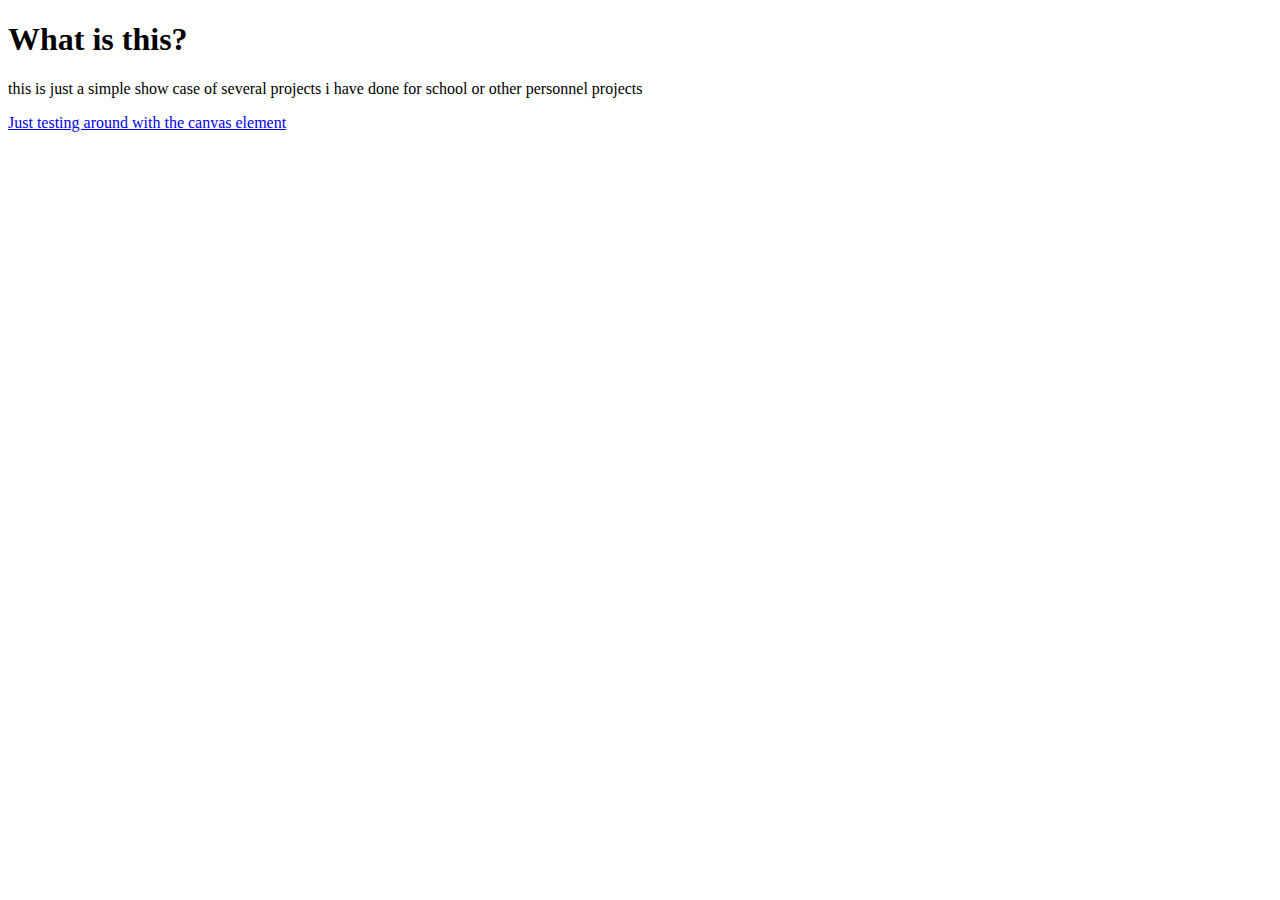
==== index.html @ f7493c93 "Update index.html" ====
<!doctype html>
<html>
<head>
<meta charset="utf-8">
<link href="Style.css" type="text/css" rel="stylesheet">

<title>Projects</title>
</head>	
<body>
	<h1>What is this?</h1>
	<p>this is just a simple show case of several projects i have done for school or other personnel projects</p>
	<a href="https://github.com/Monkey02Psycho/HTML5Canvas/blob/master/index.html"> Just testing around with the canvas element</a>
</body>
</html>
---- Style.css ----

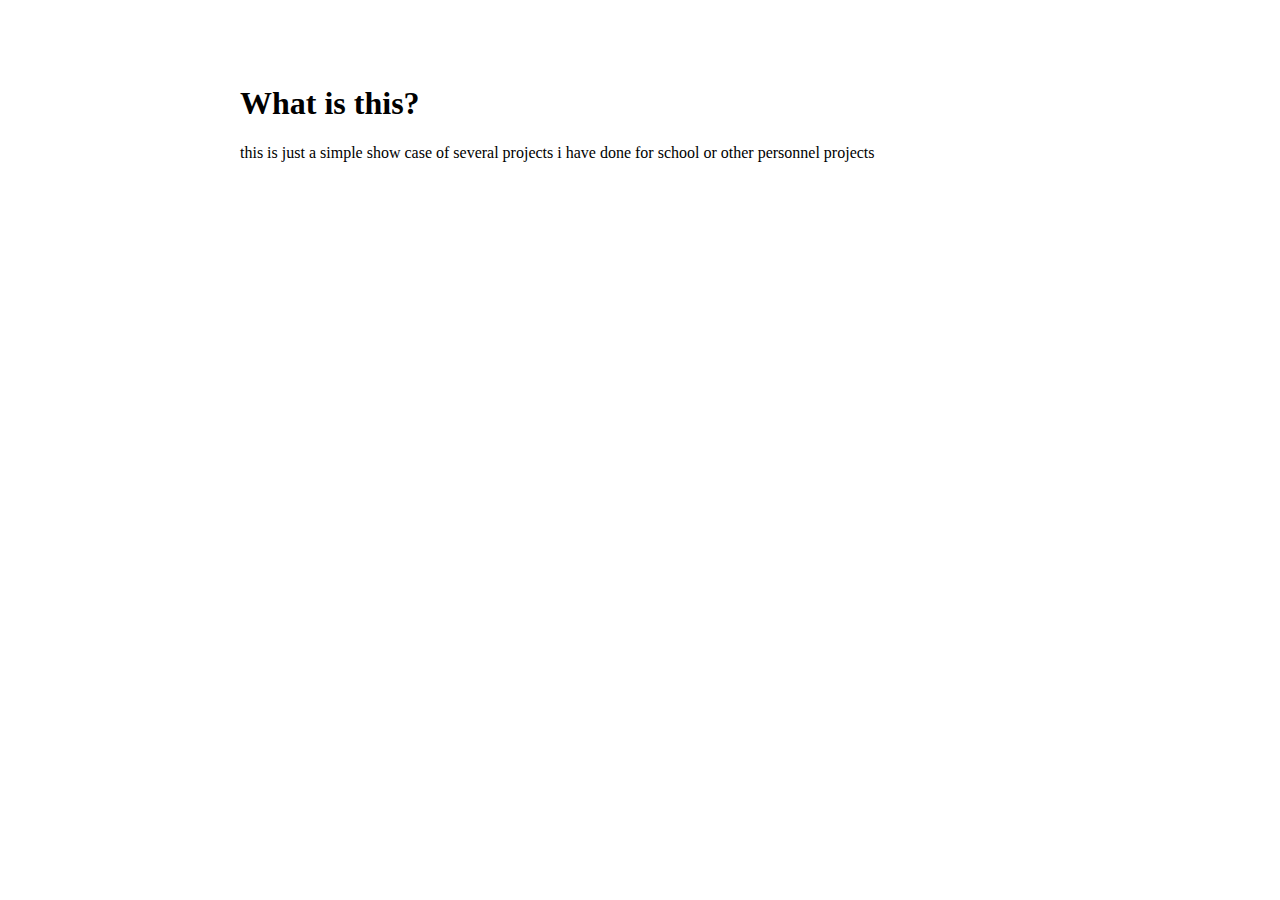
==== commit 0216ca5b: "updated style sheet" ====
--- a/index.html
+++ b/index.html
@@ -9,6 +9,5 @@
 <body>
 	<h1>What is this?</h1>
 	<p>this is just a simple show case of several projects i have done for school or other personnel projects</p>
-	<a href="https://github.com/Monkey02Psycho/HTML5Canvas/blob/master/index.html"> Just testing around with the canvas element</a>
 </body>
 </html>
--- a/Style.css
+++ b/Style.css
@@ -1 +1,8 @@
-
+body{
+    margin: 2em auto;
+    padding: 2em;
+    max-width: 800px;
+}
+p{
+    font-size: 16px;
+}
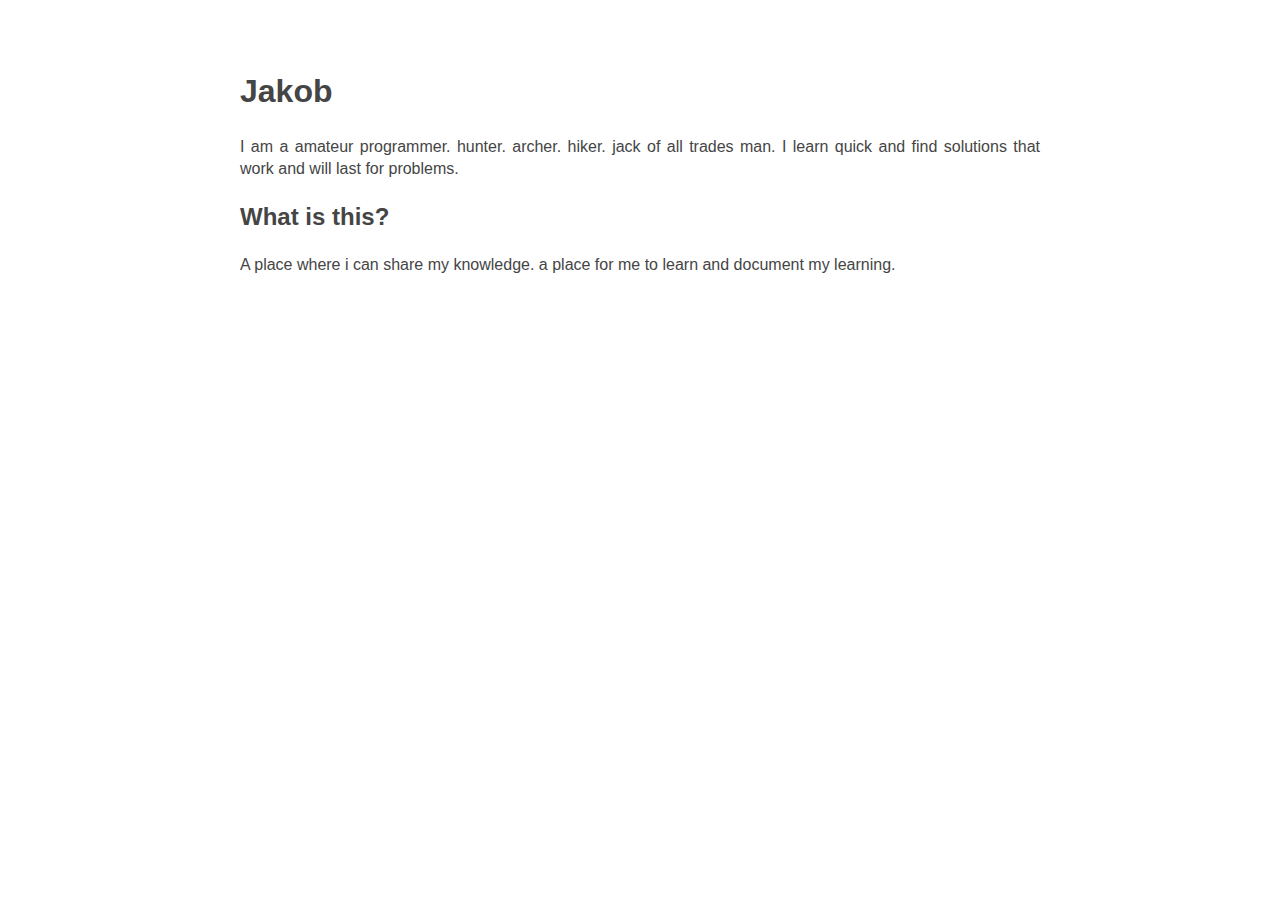
==== commit 9ec9e6c2: "added some text" ====
--- a/index.html
+++ b/index.html
@@ -1,13 +1,18 @@
 <!doctype html>
 <html>
+
 <head>
-<meta charset="utf-8">
-<link href="Style.css" type="text/css" rel="stylesheet">
+	<meta charset="utf-8">
+	<link href="Style.css" type="text/css" rel="stylesheet">
+	<title>Projects</title>
+	<link id="avast_os_ext_custom_font" href="moz-extension://1aea8627-4f9e-45ac-84ac-695494db9d75/common/ui/fonts/fonts.css" rel="stylesheet" type="text/css">
+</head>
 
-<title>Projects</title>
-</head>	
 <body>
-	<h1>What is this?</h1>
-	<p>this is just a simple show case of several projects i have done for school or other personnel projects</p>
+	<h1>Jakob</h1>
+	<p>I am a amateur programmer. hunter. archer. hiker. jack of all trades man. I learn quick and find solutions that work and will last for problems.</p>
+	<h2>What is this?</h2>
+	<p>A place where i can share my knowledge. a place for me to learn and document my learning.</p>
 </body>
-</html>
+
+</html>--- a/Style.css
+++ b/Style.css
@@ -1,8 +1,10 @@
-body{
+body {
+    font-family: Open Sans,Arial;
+    color: #454545;
+    font-size: 16px;
     margin: 2em auto;
-    padding: 2em;
     max-width: 800px;
+    padding: 1em;
+    line-height: 1.4;
+    text-align: justify;
 }
-p{
-    font-size: 16px;
-}
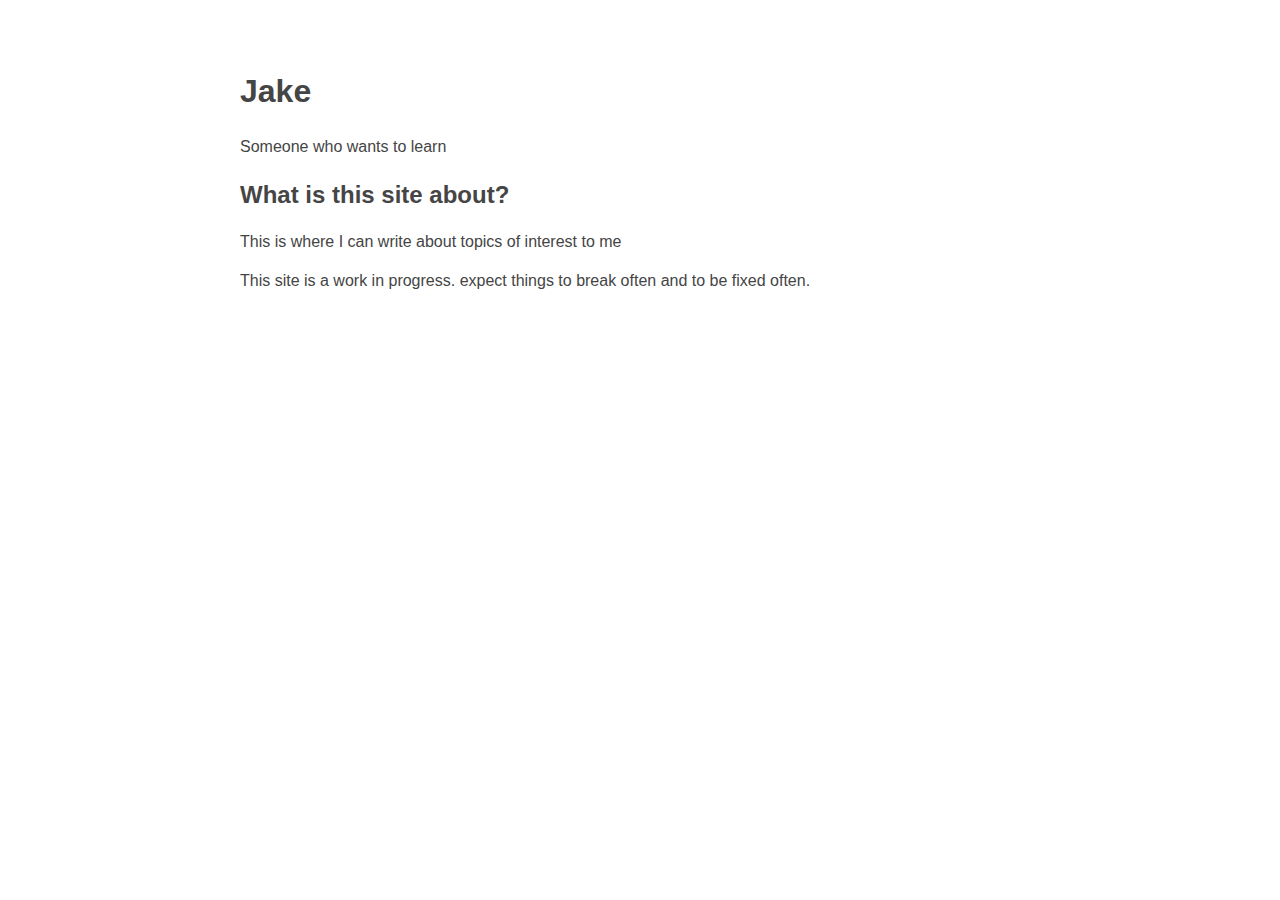
==== commit 812883ba: "changed text. made things all better" ====
--- a/index.html
+++ b/index.html
@@ -5,14 +5,17 @@
 	<meta charset="utf-8">
 	<link href="Style.css" type="text/css" rel="stylesheet">
 	<title>Projects</title>
-	<link id="avast_os_ext_custom_font" href="moz-extension://1aea8627-4f9e-45ac-84ac-695494db9d75/common/ui/fonts/fonts.css" rel="stylesheet" type="text/css">
+	<link id="avast_os_ext_custom_font"
+		href="moz-extension://1aea8627-4f9e-45ac-84ac-695494db9d75/common/ui/fonts/fonts.css" rel="stylesheet"
+		type="text/css">
 </head>
 
 <body>
-	<h1>Jakob</h1>
-	<p>I am a amateur programmer. hunter. archer. hiker. jack of all trades man. I learn quick and find solutions that work and will last for problems.</p>
-	<h2>What is this?</h2>
-	<p>A place where i can share my knowledge. a place for me to learn and document my learning.</p>
+	<h1>Jake</h1>
+	<p>Someone who wants to learn</p>
+	<h2>What is this site about?</h2>
+	<p>This is where I can write about topics of interest to me</p>
+	<p>This site is a work in progress. expect things to break often and to be fixed often.</p>
 </body>
 
 </html>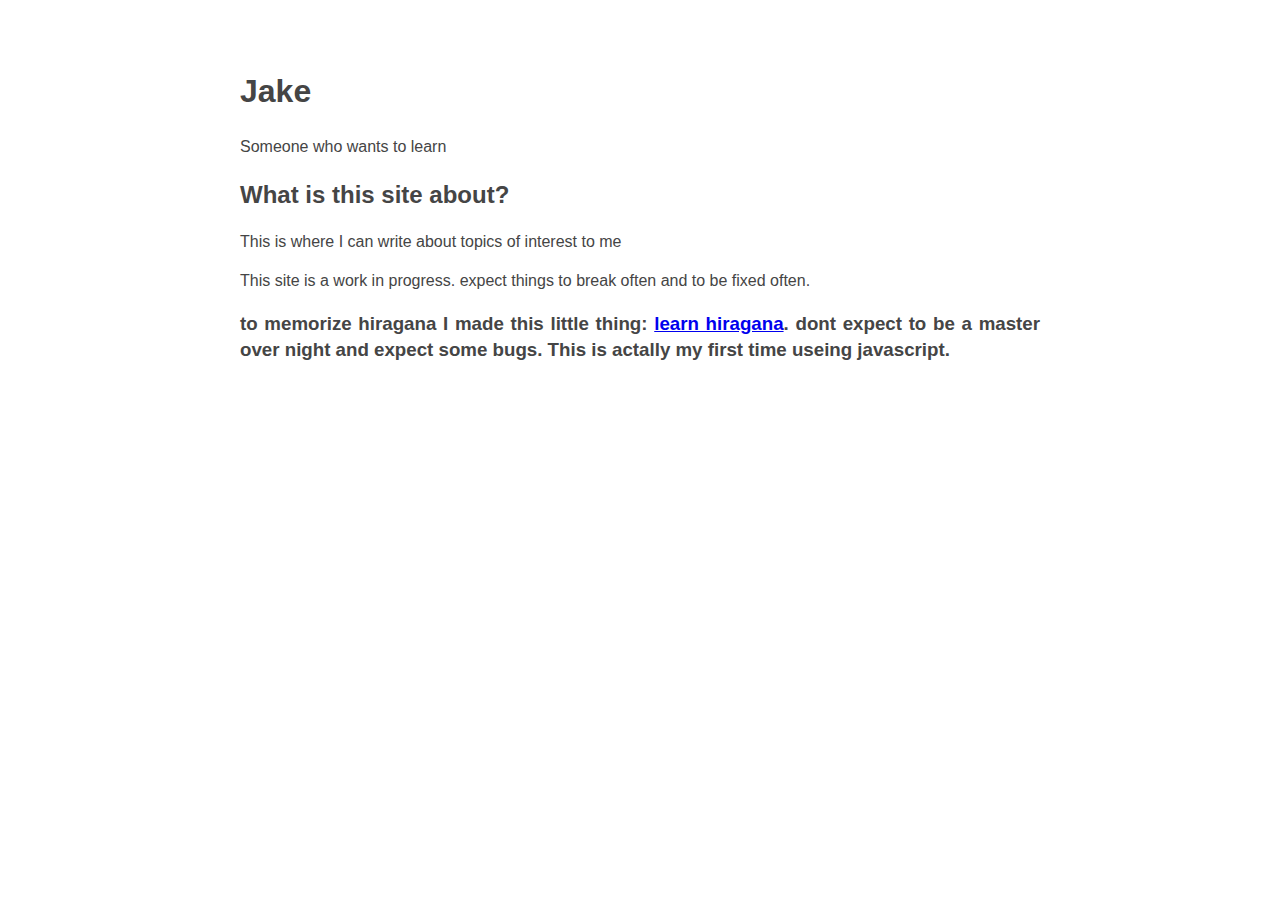
==== commit 541704ac: "added link to the learn jp section" ====
--- a/index.html
+++ b/index.html
@@ -16,6 +16,8 @@
 	<h2>What is this site about?</h2>
 	<p>This is where I can write about topics of interest to me</p>
 	<p>This site is a work in progress. expect things to break often and to be fixed often.</p>
+
+	<h3>to memorize hiragana I made this little thing: <a href="/learn_japanese/index.html">learn hiragana</a>. dont expect to be a master over night and expect some bugs. This is actally my first time useing javascript.</h3>
 </body>
 
 </html>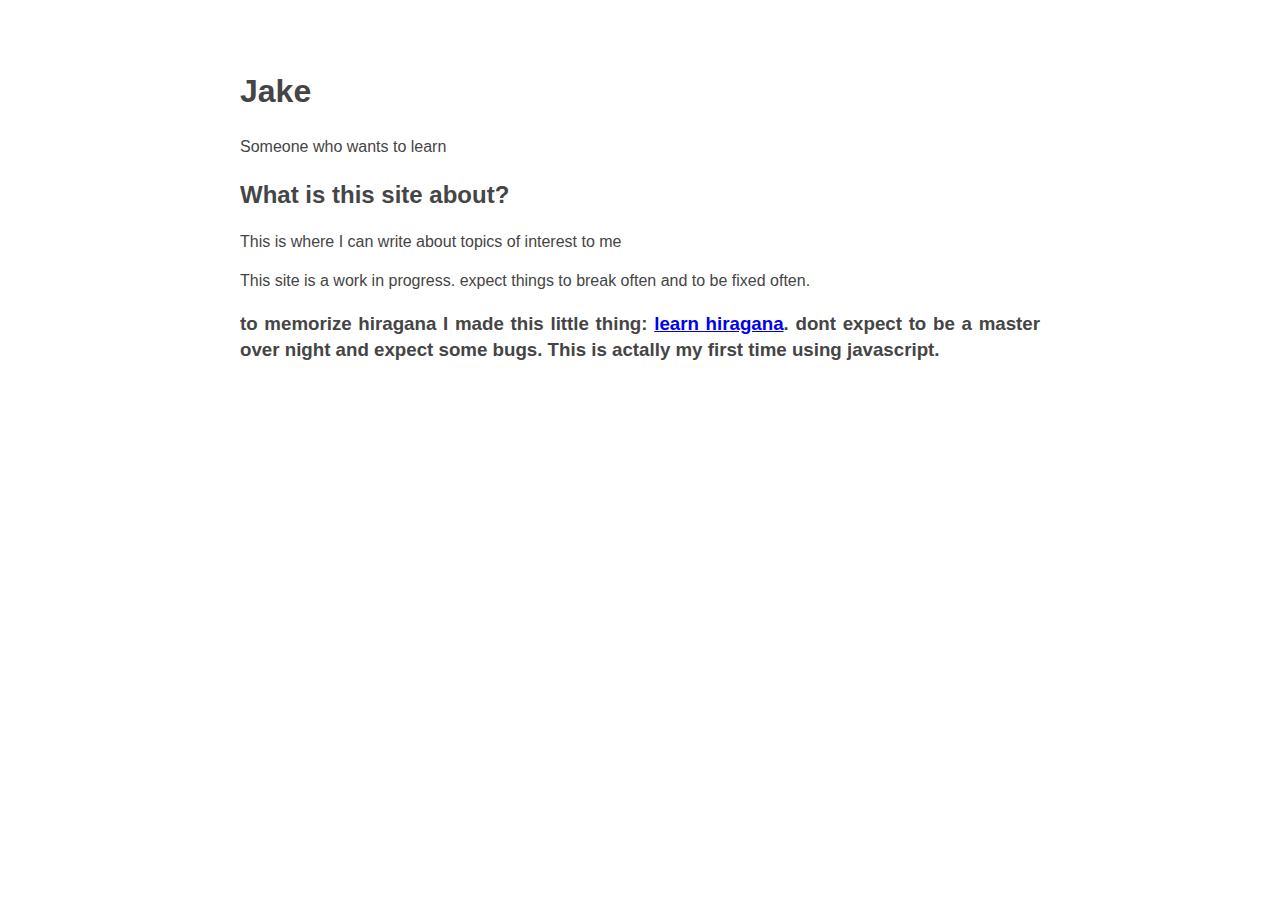
==== commit a227919d: "Update index.html" ====
--- a/index.html
+++ b/index.html
@@ -17,7 +17,10 @@
 	<p>This is where I can write about topics of interest to me</p>
 	<p>This site is a work in progress. expect things to break often and to be fixed often.</p>
 
-	<h3>to memorize hiragana I made this little thing: <a href="/learn_japanese/index.html">learn hiragana</a>. dont expect to be a master over night and expect some bugs. This is actally my first time useing javascript.</h3>
+	<h3>
+		<p>to memorize hiragana I made this little thing: <a href="/learn_japanese/index.html">learn hiragana</a>. dont
+			expect to be a master over night and expect some bugs. This is actally my first time using javascript.</p>
+	</h3>
 </body>
 
 </html>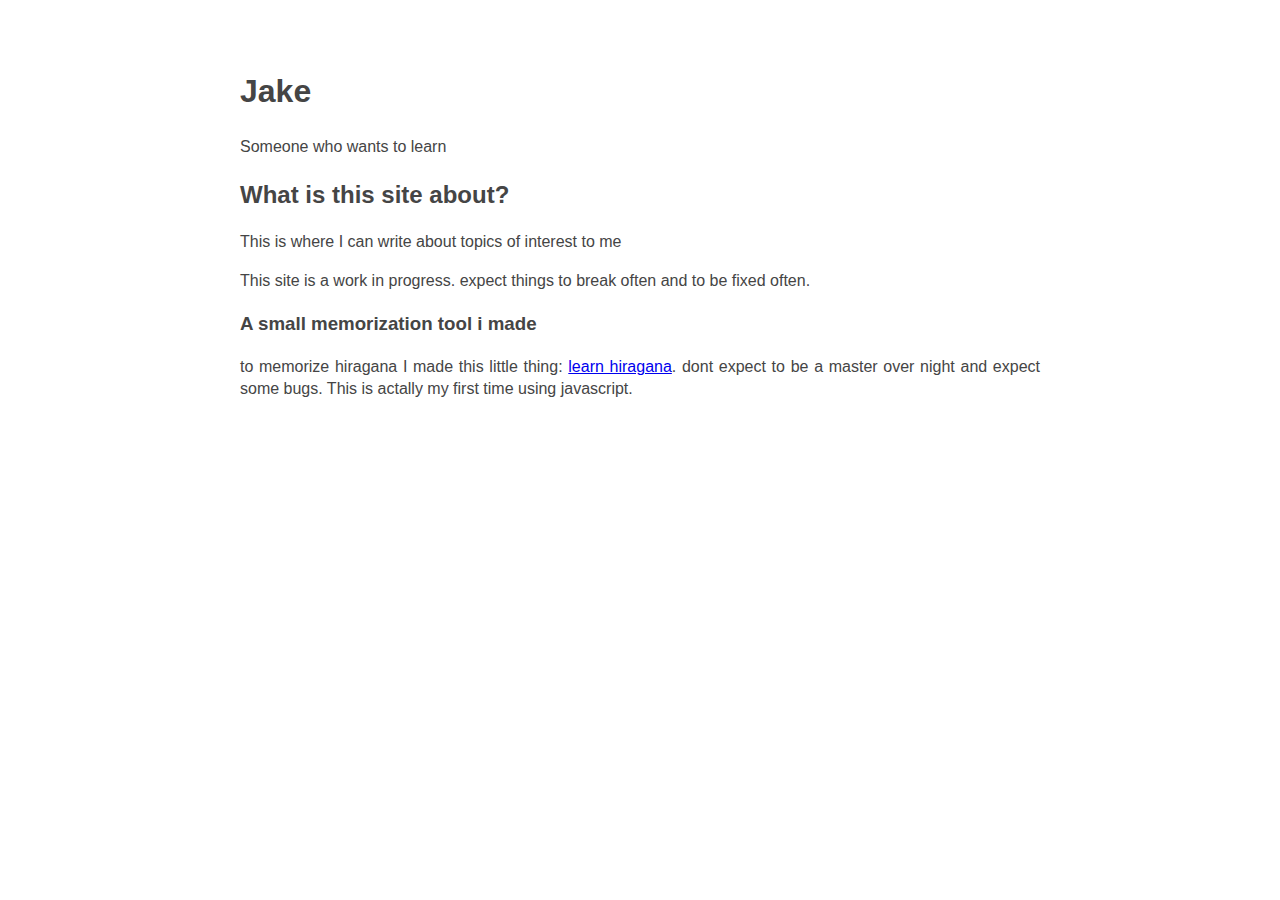
==== commit 56ff0d29: "fixed a mistake in the tags" ====
--- a/index.html
+++ b/index.html
@@ -17,10 +17,10 @@
 	<p>This is where I can write about topics of interest to me</p>
 	<p>This site is a work in progress. expect things to break often and to be fixed often.</p>
 
-	<h3>
+	<h3>A small memorization tool i made</h3>
 		<p>to memorize hiragana I made this little thing: <a href="/learn_japanese/index.html">learn hiragana</a>. dont
 			expect to be a master over night and expect some bugs. This is actally my first time using javascript.</p>
-	</h3>
+	
 </body>
 
-</html>+</html>
